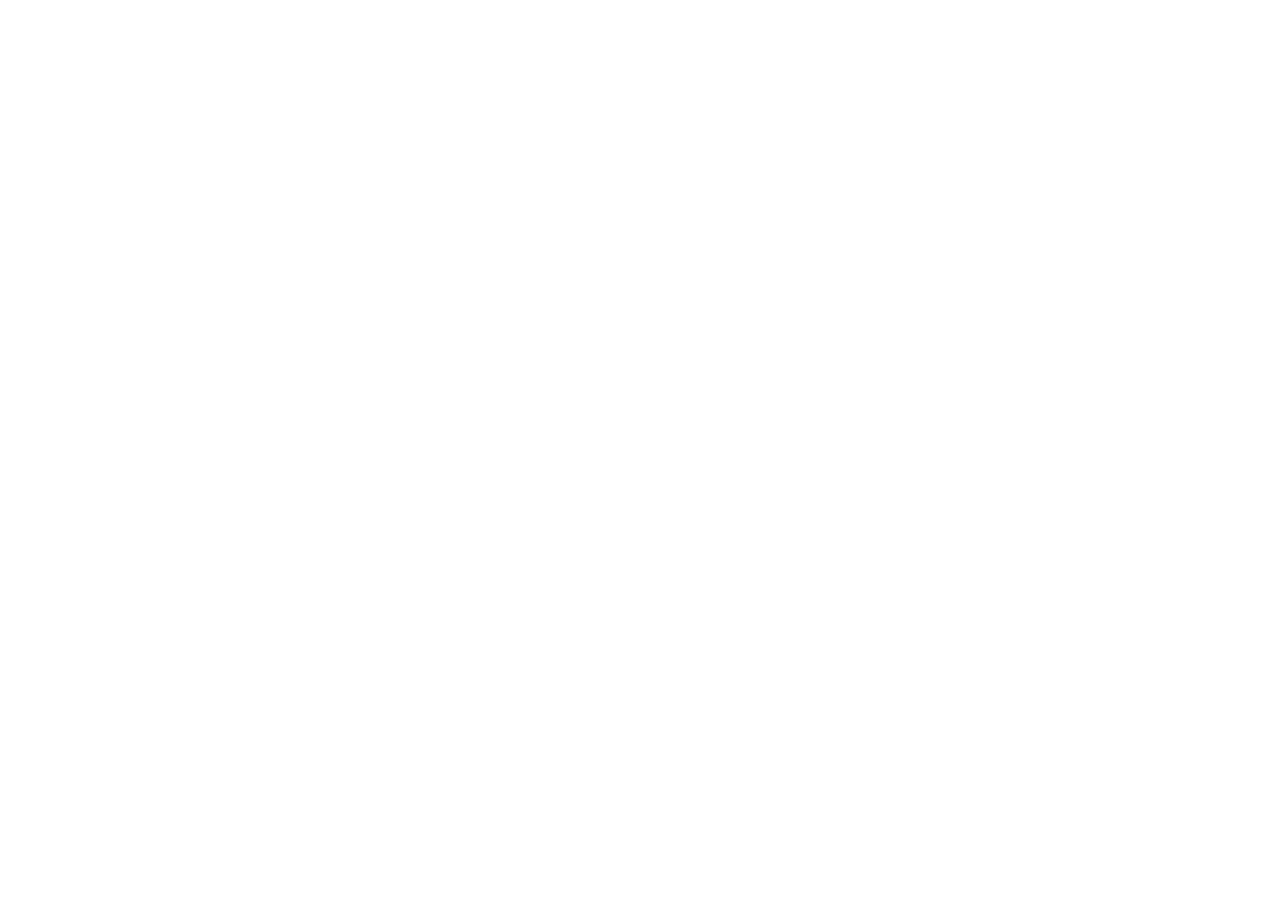
==== mainpage.html @ ee28fe20 "08/08(14:07)" ====
<!DOCTYPE html>
<html lang="ko-KR">
	<head>
		<title> table order mainpage </title>
		<meta charset="utf-8">
		<meta name='viewport' content="width=device-width, initial-scale=1.0">
		<link rel="stylesheet" href="styles_main.css">
	</head>
	<body>
		<ul id='sortList'></ul>
		<table>
			<tbody id=table>
			</tbody>
		</table>
		<script src="scripts_main.js"></script>
	</body>
</html>
---- styles_main.css ----
#sortList {
	list-style-type:none;
	margin:0;
	padding:0;
	overflow:hidden;
	background-color:#223c6f;
}

#sortList li {
	float:left;
}

#sortList li a {
	font-size:20px;
	display:block;
	color:white;
	text-align:center;
	padding:10px 20px;
	text-decoration:none;
}

#sortList li a:hover {
	font-size:24px;
	padding:8px 20px 7px 20px;
	background-color:#00184b;
}

table ,tr,td{
	border:solid 1px black;
	border-collapse:collapse;
}

li {
	list-style-type:none;
	text-align: left;
}
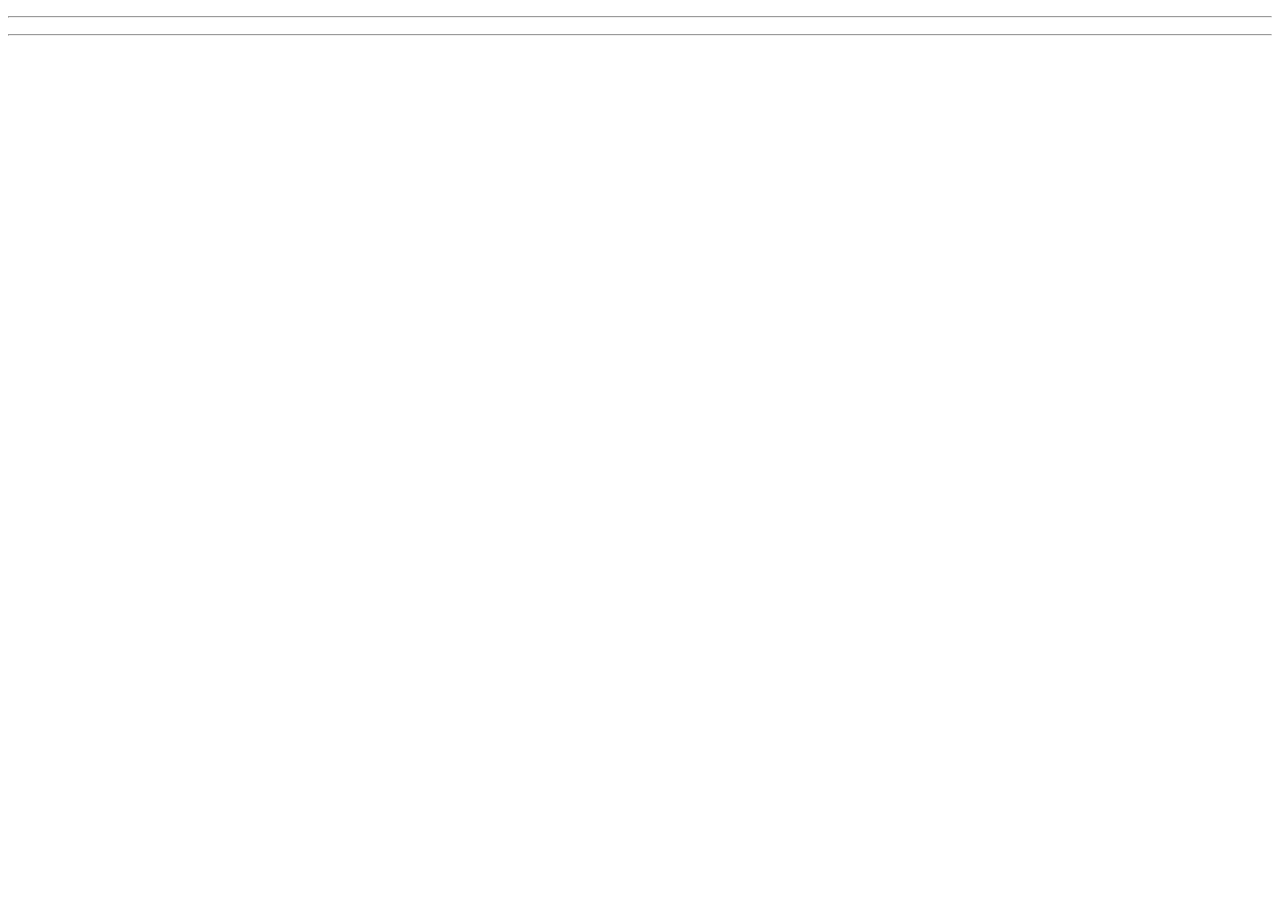
==== commit 73c8e24f: "08/11(15:00)" ====
--- a/mainpage.html
+++ b/mainpage.html
@@ -8,10 +8,12 @@
 	</head>
 	<body>
 		<ul id='sortList'></ul>
+		<hr>
 		<table>
 			<tbody id=table>
 			</tbody>
 		</table>
+		<hr>
 		<script src="scripts_main.js"></script>
 	</body>
 </html>
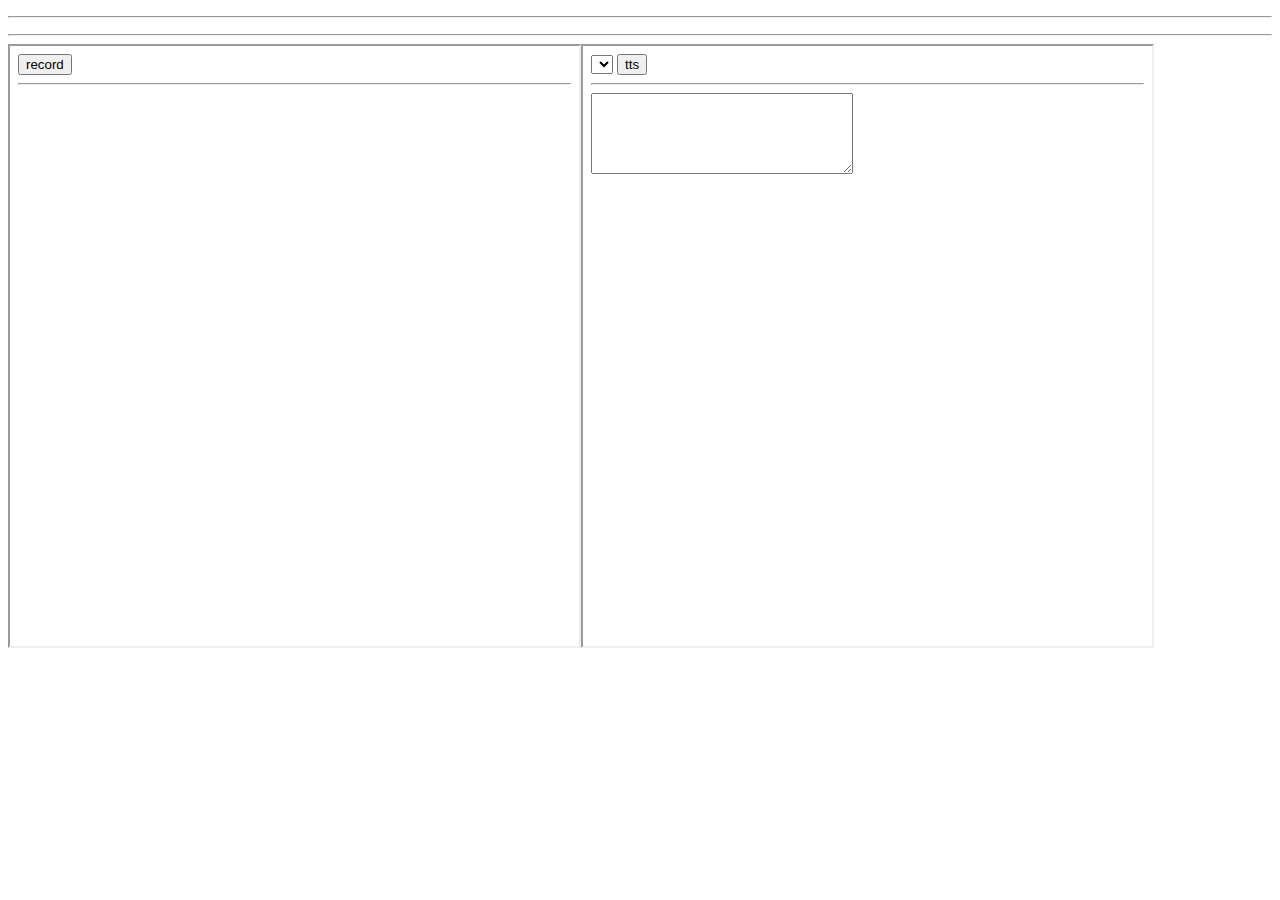
==== commit 36de5aec: "08/12(10:13)" ====
--- a/mainpage.html
+++ b/mainpage.html
@@ -14,6 +14,8 @@
 			</tbody>
 		</table>
 		<hr>
+		<iframe src="./stt/stt.html" height='600' width='45%'></iframe>
+		<iframe src="./tts/tts.html" height='600' width='45%'></iframe>
 		<script src="scripts_main.js"></script>
 	</body>
 </html>
--- a/styles_main.css
+++ b/styles_main.css
@@ -25,12 +25,40 @@
 	background-color:#00184b;
 }
 
-table ,tr,td{
+table ,tr,td {
 	border:solid 1px black;
 	border-collapse:collapse;
+}
+
+table tr td:nth-child(even){
+	width:400px;
+	max-height:200px;
+	overflow-y:auto;
+}
+
+td{
+	height:200px;
+	padding:0;
 }
 
 li {
 	list-style-type:none;
 	text-align: left;
 }
+
+.name {
+	font-weight:bold;
+	font-size:20px;
+}
+
+.description {
+	font-style:italic;
+}
+
+td ul li {
+	padding-right:20px;
+}
+
+iframe {
+	float:left;
+}
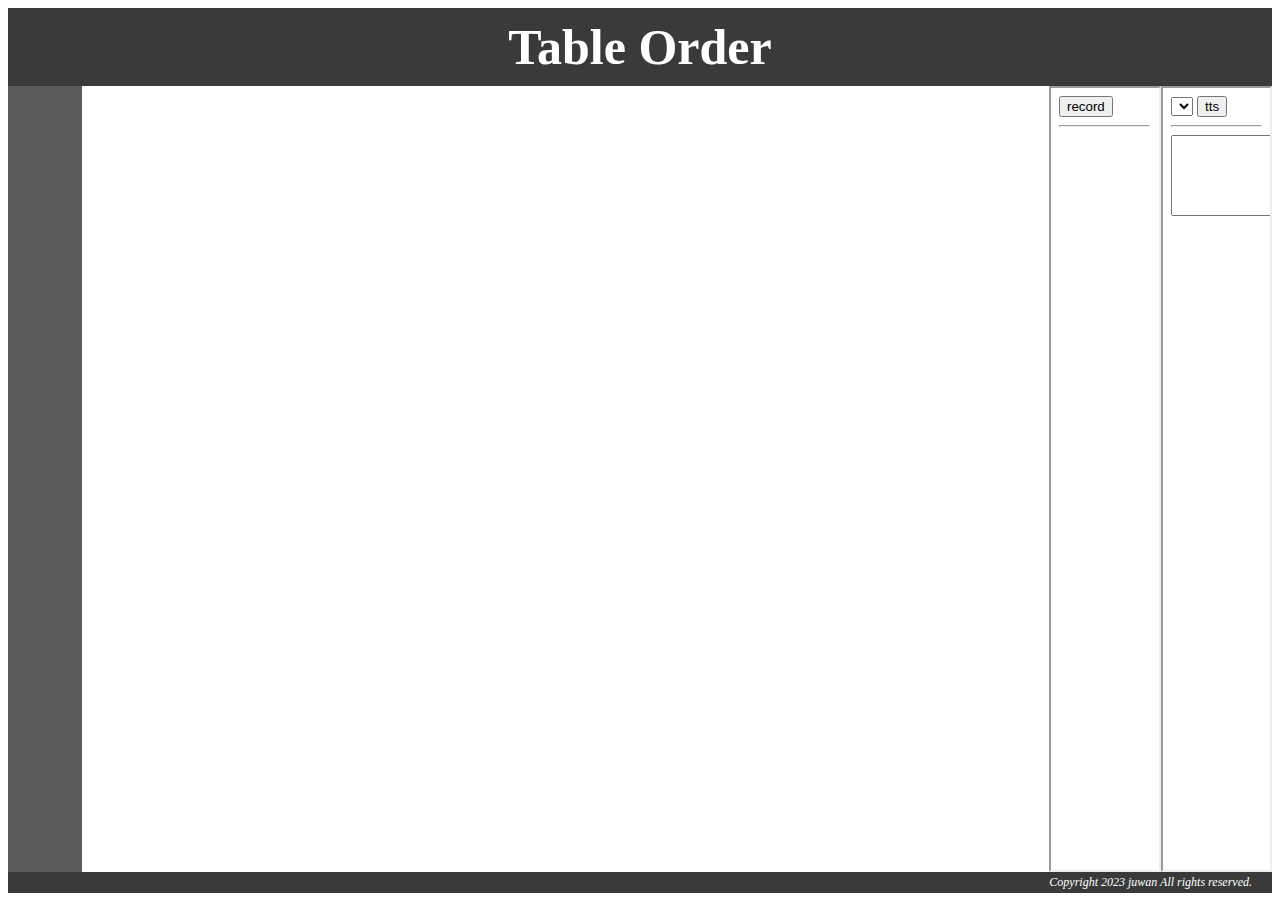
==== commit 107e67a9: "08/17(18:57)" ====
--- a/mainpage.html
+++ b/mainpage.html
@@ -5,17 +5,37 @@
 		<meta charset="utf-8">
 		<meta name='viewport' content="width=device-width, initial-scale=1.0">
 		<link rel="stylesheet" href="styles_main.css">
+		<link rel="stylesheet" href="styles_img_main.css">
 	</head>
 	<body>
-		<ul id='sortList'></ul>
-		<hr>
-		<table>
-			<tbody id=table>
-			</tbody>
-		</table>
-		<hr>
-		<iframe src="./stt/stt.html" height='600' width='45%'></iframe>
-		<iframe src="./tts/tts.html" height='600' width='45%'></iframe>
+		<header>
+			Table Order
+		</header>
+		<div id='main'>
+			<div id='sort-selection'>
+				<ul class='fill' id='sortList'></ul>
+			</div>
+			<div id='main-content'>
+				<div id='menu-list'>
+					<table>
+						<tbody id=table>
+						</tbody>
+					</table>
+				</div>
+				<div id='order-list'>
+					<div class='fill'>
+						<ul id='orders'></ul>
+					</div>
+				</div>
+			</div>
+			<div id='chat'>
+				<iframe class='fill' src="./stt/stt.html" width='1'></iframe>
+				<iframe class='fill' src="./tts/tts.html" width='1'></iframe>
+			</div>
+		</div>
+		<footer>
+			Copyright 2023 juwan All rights reserved.
+		</footer>
 		<script src="scripts_main.js"></script>
 	</body>
 </html>
--- a/styles_main.css
+++ b/styles_main.css
@@ -1,15 +1,22 @@
+:root {
+	--header-color: #3a3a3a;
+	--background-color: #5a5a5a;
+	--background-hover-color: #3a3a3a;
+	--default-color:#aaa;
+}
+
 #sortList {
 	list-style-type:none;
 	margin:0;
 	padding:0;
 	overflow:hidden;
-	background-color:#223c6f;
+	background-color: var(--background-color);
 }
-
+/*
 #sortList li {
 	float:left;
 }
-
+*/
 #sortList li a {
 	font-size:20px;
 	display:block;
@@ -20,45 +27,132 @@
 }
 
 #sortList li a:hover {
-	font-size:24px;
-	padding:8px 20px 7px 20px;
-	background-color:#00184b;
+/*	font-size:24px;
+	padding:8px 20px 7px 20px;*/
+	background-color: var(--background-hover-color);
 }
 
 table ,tr,td {
-	border:solid 1px black;
+	border:1px black none;
 	border-collapse:collapse;
-}
-
-table tr td:nth-child(even){
-	width:400px;
-	max-height:200px;
-	overflow-y:auto;
+	background-color:var(--default-color);
 }
 
 td{
-	height:200px;
 	padding:0;
 }
 
 li {
 	list-style-type:none;
-	text-align: left;
+	text-align:left;
 }
 
 .name {
 	font-weight:bold;
-	font-size:20px;
+	font-size:24px;
+}
+
+.price {
+	font-size:15px;
+}
+
+.type {
+	font-size:12px;
 }
 
 .description {
 	font-style:italic;
+	font-size:15px;
 }
 
+td ul{
+	padding:0px 10px;
+}
 td ul li {
-	padding-right:20px;
+	text-align:center;
 }
 
 iframe {
 	float:left;
 }
+
+button:hover {
+	cursor:pointer;
+}
+
+
+
+
+.sort_br {
+	background-color: var(--background-color);
+	color:white;
+	height:40px;
+	font-size:30px;
+	padding:10px;
+	font-weight:bold;
+	text-align:center;
+}
+
+
+
+
+
+body {
+	display:flex;
+	flex-direction:column;
+}
+
+header {
+	background-color: var(--header-color);
+	color:white;
+	text-align:center;
+	font-size:50px;
+	padding:10px;
+	font-weight:bold;
+}
+
+footer {
+	background-color: var(--header-color);
+	color:white;
+	text-align:right;
+	font-style:italic;
+	font-size:12px;
+	padding:3px 20px;
+}
+
+#main {
+	display:flex;
+	height:786px;
+	flex-direction:row;
+}
+
+#sort-selection{
+	flex:1;
+	display:flex;
+}
+
+#main-content {
+	width:967px;
+	display:flex;
+	flex-direction:column;
+}
+
+#chat {
+	flex:3;
+	display:flex;
+}
+
+#menu-list {
+	flex:7;
+	overflow-y:scroll;
+}
+
+#order-list {
+	flex:3;
+	display:flex;
+	overflow-y:scroll;
+}
+
+.fill {
+	flex:1;
+}
--- a/styles_img_main.css
+++ b/styles_img_main.css
@@ -0,0 +1,34 @@
+.container {
+	position:relative;
+	width:300px;
+	height:300px;
+}
+
+.overlay {
+	position: absolute;
+	top:55%;
+	left:0;
+	width:100%;
+	height:40%;
+	background-color:rgba(0, 0, 0, 0.5);
+}
+
+.info-text {
+	margin:0;
+	color:white;
+}
+
+.img_container {
+	height:300px;
+	width:300px;
+	overflow:hidden;
+
+}
+
+img {
+	transition:transform 0.3s;
+}
+
+img:hover {
+	transform:scale(1.2);
+}
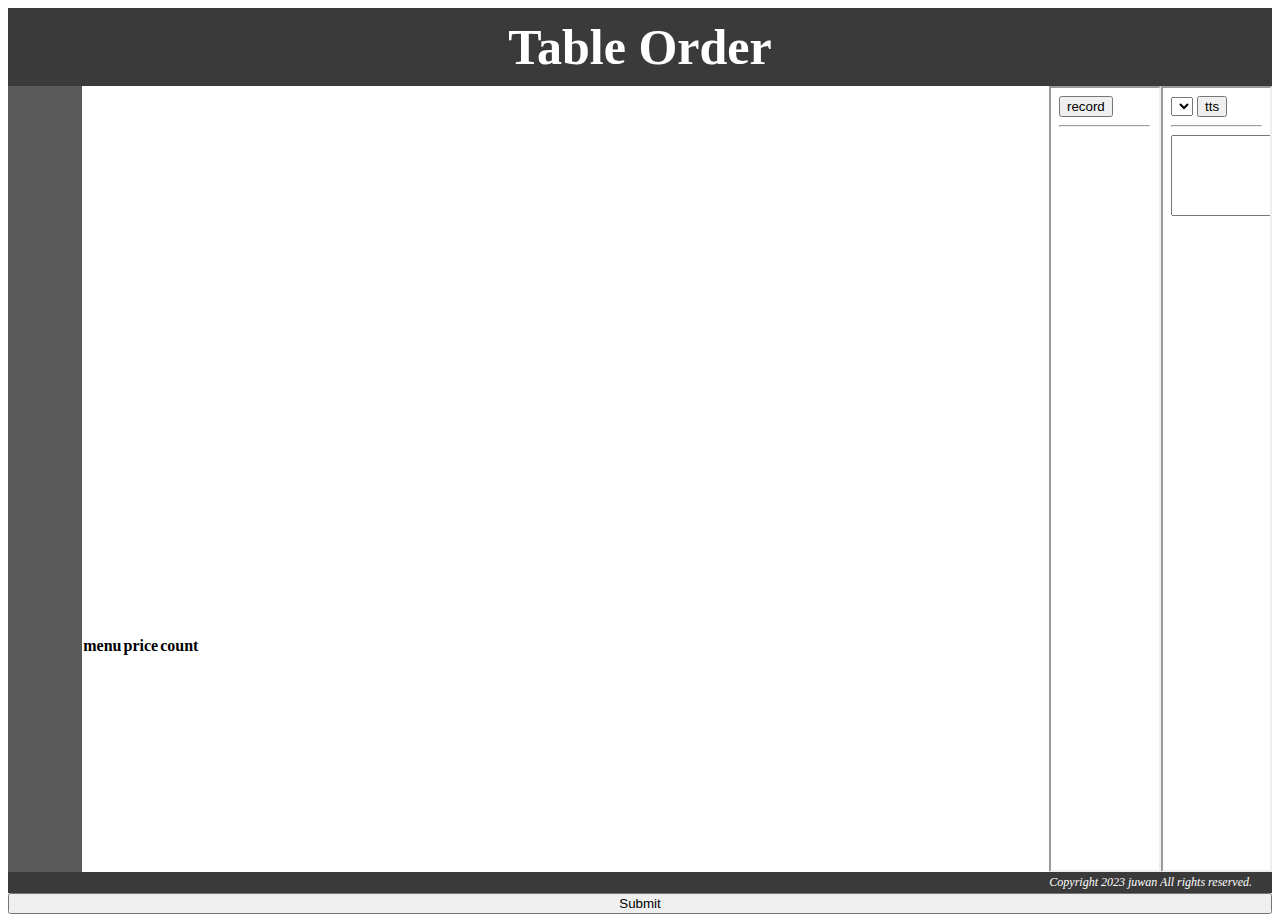
==== commit ecdcb992: "08/18(15:15)" ====
--- a/mainpage.html
+++ b/mainpage.html
@@ -23,9 +23,15 @@
 					</table>
 				</div>
 				<div id='order-list'>
-					<div class='fill'>
-						<ul id='orders'></ul>
-					</div>
+					<table>
+						<tr width='100%'>
+							<th>menu</th>
+							<th>price</th>
+							<th>count</th>
+							<th></th>
+						</tr>
+						<tbody id='orders'></tbody>
+					</table>
 				</div>
 			</div>
 			<div id='chat'>
@@ -36,6 +42,10 @@
 		<footer>
 			Copyright 2023 juwan All rights reserved.
 		</footer>
+		<div id='submit-area'>
+			<div id='totalPrice'></div>
+			<button id='submit-button' onclick=''>Submit</button>
+		</div>
 		<script src="scripts_main.js"></script>
 	</body>
 </html>
--- a/styles_main.css
+++ b/styles_main.css
@@ -149,10 +149,48 @@
 
 #order-list {
 	flex:3;
-	display:flex;
 	overflow-y:scroll;
 }
 
 .fill {
 	flex:1;
 }
+
+
+
+
+
+#submit-area {
+	display:flex;
+	flex-direction:column;
+}
+
+#totalPrice {
+	flex:1;
+	text-align:center;
+}
+
+#submit-button {
+	flex:5;
+}
+
+#order-list table, tr, td {
+	text-align:center;
+	background-color:white;
+}
+
+#order-list td:nth-child(1) {
+	width:50%;
+}
+
+#order-list td:nth-child(2) {
+	width:30%;
+}
+
+#order-list td:nth-child(3) {
+	width:10%;
+}
+
+#order-list td:nth-child(4) {
+	width:10%;
+}
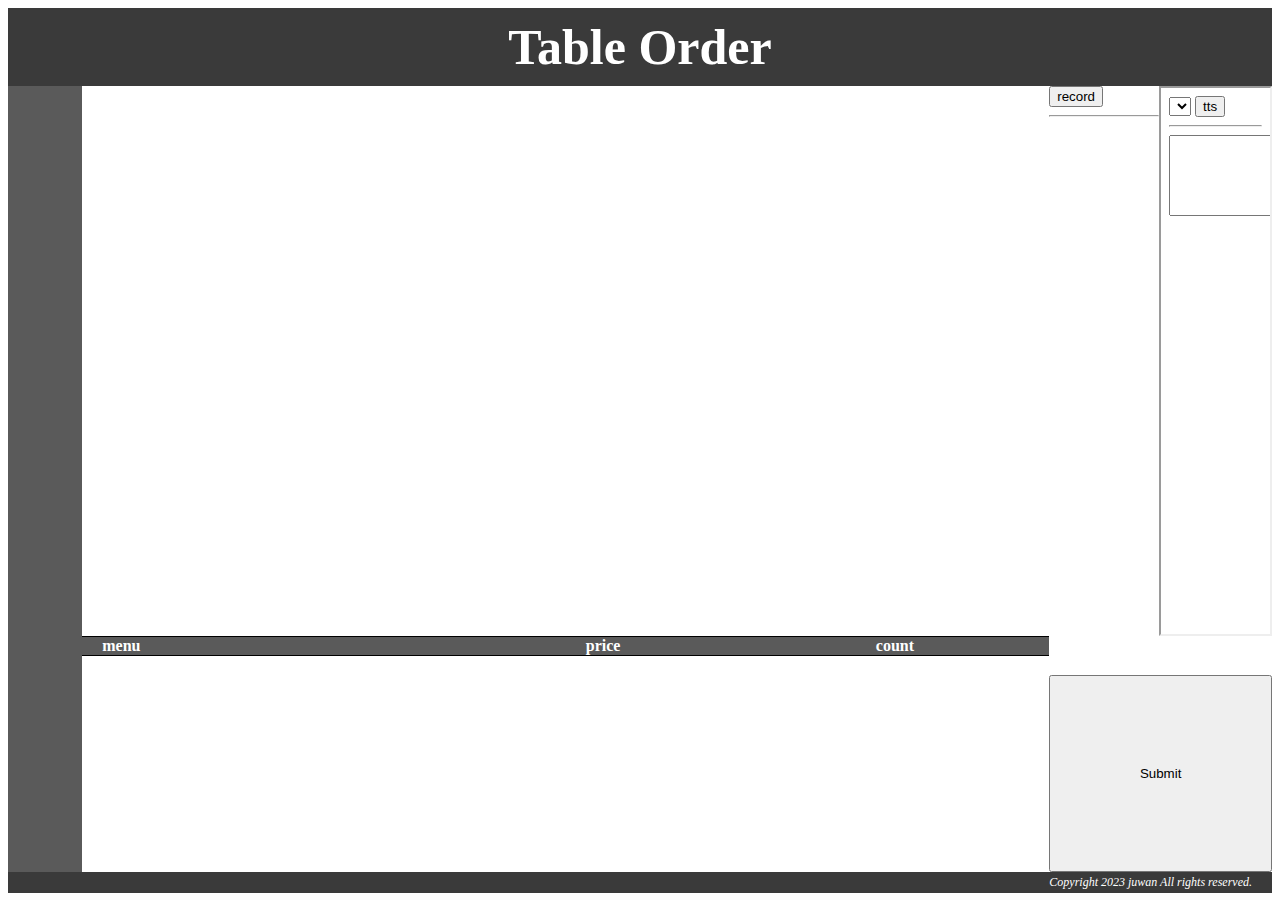
==== commit 91657443: "08/22(11:09)" ====
--- a/mainpage.html
+++ b/mainpage.html
@@ -4,8 +4,7 @@
 		<title> table order mainpage </title>
 		<meta charset="utf-8">
 		<meta name='viewport' content="width=device-width, initial-scale=1.0">
-		<link rel="stylesheet" href="styles_main.css">
-		<link rel="stylesheet" href="styles_img_main.css">
+		<link rel="stylesheet" href="css.css">
 	</head>
 	<body>
 		<header>
@@ -23,8 +22,8 @@
 					</table>
 				</div>
 				<div id='order-list'>
-					<table>
-						<tr width='100%'>
+					<table width='100%'>
+						<tr>
 							<th>menu</th>
 							<th>price</th>
 							<th>count</th>
@@ -34,18 +33,27 @@
 					</table>
 				</div>
 			</div>
-			<div id='chat'>
-				<iframe class='fill' src="./stt/stt.html" width='1'></iframe>
-				<iframe class='fill' src="./tts/tts.html" width='1'></iframe>
+			<div id='etc'>
+				<div id='chat'>
+					<!---<iframe class='fill' src="./stt/stt.html" width='1'></iframe>--->
+					<div class='fill'>
+						<button type='button' onclick='recogStart()'>record</button>
+						<hr>
+						<div id='recogResult'></div>
+						<div id='recogScroll'></div>
+						<script src='./stt/stt.js'></script>
+					</div>
+					<iframe class='fill' src="./tts/tts.html" width='1'></iframe>
+				</div>
+				<div id='submit-area'>
+					<div id='totalPrice'></div>
+					<button id='submit-button' onclick='Order.submitOrder()'>Submit</button>
+				</div>
 			</div>
 		</div>
 		<footer>
 			Copyright 2023 juwan All rights reserved.
 		</footer>
-		<div id='submit-area'>
-			<div id='totalPrice'></div>
-			<button id='submit-button' onclick=''>Submit</button>
-		</div>
 		<script src="scripts_main.js"></script>
 	</body>
 </html>
--- a/css.css
+++ b/css.css
@@ -0,0 +1,231 @@
+:root {
+	--header-color:#3a3a3a;
+	--background-color:#5a5a5a;
+	--background-hover-color:#3a3a3a;
+	--default-color:#aaa;
+}
+
+#sortList {
+	list-style-type:none;
+	margin:0;
+	padding:0;
+	overflow:hidden;
+	background-color:var(--background-color);
+}
+
+#sortList li a {
+	font-size:20px;
+	display:block;
+	color:white;
+	text-align:center;
+	padding:10px 20px;
+	text-decoration:none;
+}
+
+#sortList li a:hover {
+	/*	font-size:24px;
+	padding:8px 20px 7px 20px;*/
+	background-color:var(--background-hover-color);
+}
+
+table, tr, td {
+	border:1px black none;
+	border-collapse:collapse;
+	background-color:var(--default-color);
+}
+
+td {
+	padding:0;
+}
+
+li {
+	list-style-type:none;
+	text-align:left;
+}
+
+.name {
+	font-weight:bold;
+	font-size:24px;
+}
+
+.price {
+	font-size:15px;
+}
+
+.type {
+	font-size:12px;
+}
+
+.description {
+	font-style:italic;
+	font-size:15px;
+}
+
+td ul {
+	padding:0px 10px;
+}
+
+td ul li {
+	text-align:center;
+}
+
+button:hover {
+	cursor:pointer;
+}
+
+.sort_br {
+	background-color:var(--background-color);
+	color:white;
+	height:40px;
+	font-size:30px;
+	padding:10px;
+	font-weight:bold;
+	text-align:center;
+}
+
+header {
+	background-color:var(--header-color);
+	color:white;
+	text-align:center;
+	font-size:50px;
+	padding:10px;
+	font-weight:bold;
+}
+
+footer {
+	background-color:var(--header-color);
+	color:white;
+	text-align:right;
+	font-style:italic;
+	font-size:12px;
+	padding:3px 20px;
+}
+
+#main {
+	display:flex;
+	height:786px;
+	flex-direction:row;
+}
+
+#sort-selection {
+	flex:1;
+	display:flex;
+}
+
+#main-content {
+	width:967px;
+	display:flex;
+	flex-direction:column;
+}
+
+#etc {
+	flex:3;
+	display:flex;
+	flex-direction:column;
+}
+
+#menu-list {
+	flex:7;
+	overflow-y:scroll;
+	scroll-behavior:smooth;
+}
+
+#order-list {
+	flex:3;
+	overflow-y:auto;
+}
+
+#chat {
+	flex:7;
+	display:flex;
+	flex-direction:row;
+}
+
+#submit-area {
+	flex:3;
+	display:flex;
+}
+
+.fill {
+	flex:1;
+}
+
+.container {
+	position:relative;
+	width:300px;
+	height:300px;
+}
+
+.overlay {
+	position:absolute;
+	top:55%;
+	left:0;
+	width:100%;
+	height:40%;
+	background-color:rgba(0, 0, 0, 0.5);
+}
+
+.info-text {
+	margin:0;
+	color:white;
+}
+
+.img_container {
+	height:300px;
+	width:300px;
+	overflow:hidden;
+}
+
+img {
+	transition:transform 0.3s;
+}
+
+img:hover {
+	transform:scale(1.1);
+}
+
+
+#submit-area {
+	display:flex;
+	flex-direction:column;
+}
+
+#totalPrice {
+	flex:1;
+	text-align:center;
+}
+
+#submit-button {
+	flex:5;
+}
+
+#order-list table, #order-list tr, #order-list td, #order-list th {
+	background-color:white;
+	text-align:left;
+	padding:0px 20px;
+}
+
+#order-list th {
+	background-color:var(--background-color);
+	color:white;
+}
+
+#order-list tr {
+	border-collapse:collapse;
+	border:1px black;
+	border-style:solid none;
+}
+
+
+#order-list th:nth-child(1) {
+	width:50%;
+}
+
+#order-list th:nth-child(2) {
+	width:30%;
+}
+
+#order-list th:nth-child(3) {
+	width:10%;
+}
+
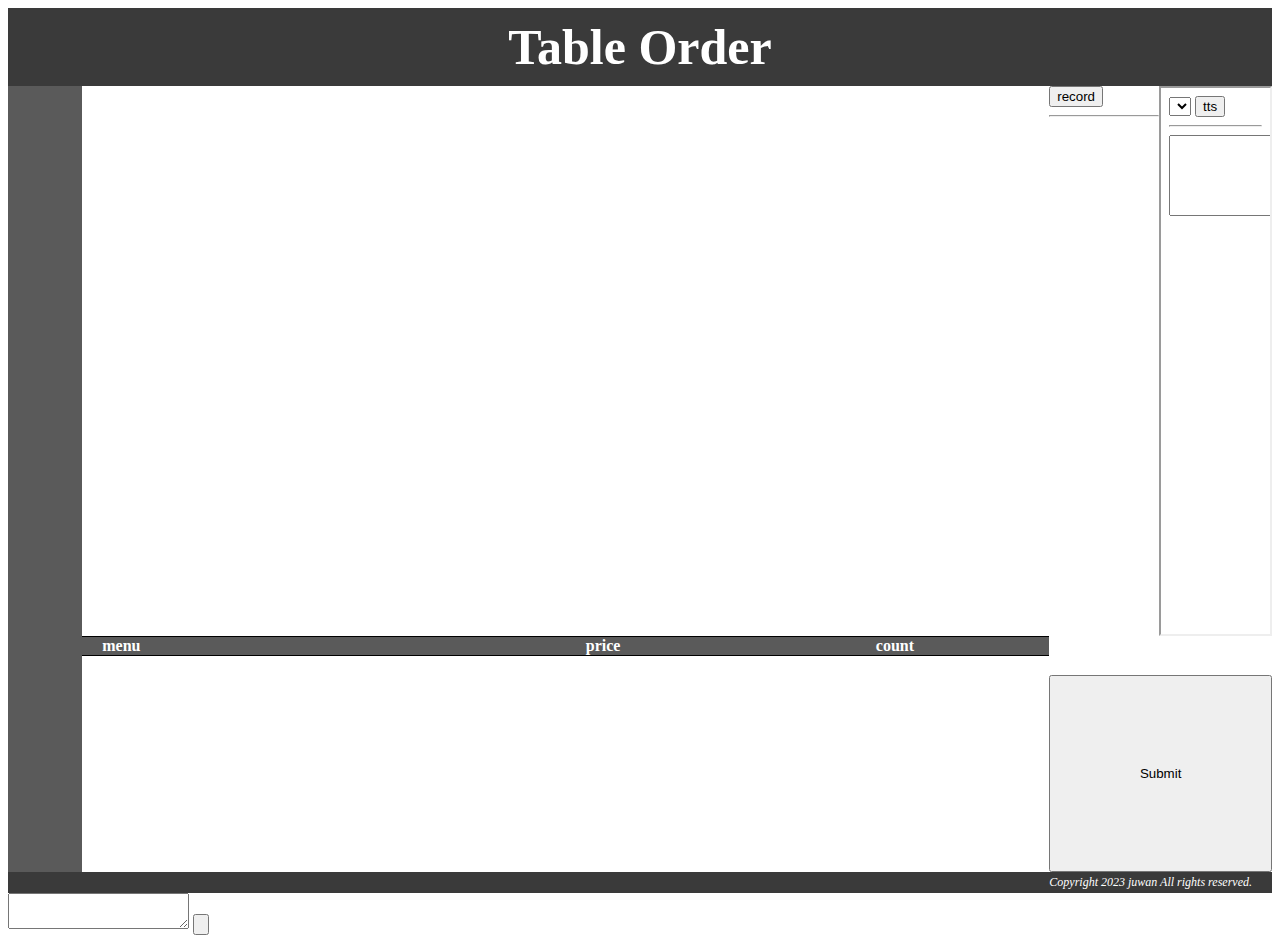
==== commit 186570ba: "08/31(17:24)" ====
--- a/mainpage.html
+++ b/mainpage.html
@@ -54,6 +54,10 @@
 		<footer>
 			Copyright 2023 juwan All rights reserved.
 		</footer>
+		<form>
+			<textarea id='chatbot-area-test' value=''></textarea>
+			<input type='button' onclick='chatbot_send()'>
+		</form>
 		<script src="scripts_main.js"></script>
 	</body>
 </html>
--- a/css.css
+++ b/css.css
@@ -181,7 +181,7 @@
 }
 
 img:hover {
-	transform:scale(1.1);
+	transform:scale(1.25);
 }
 
 
